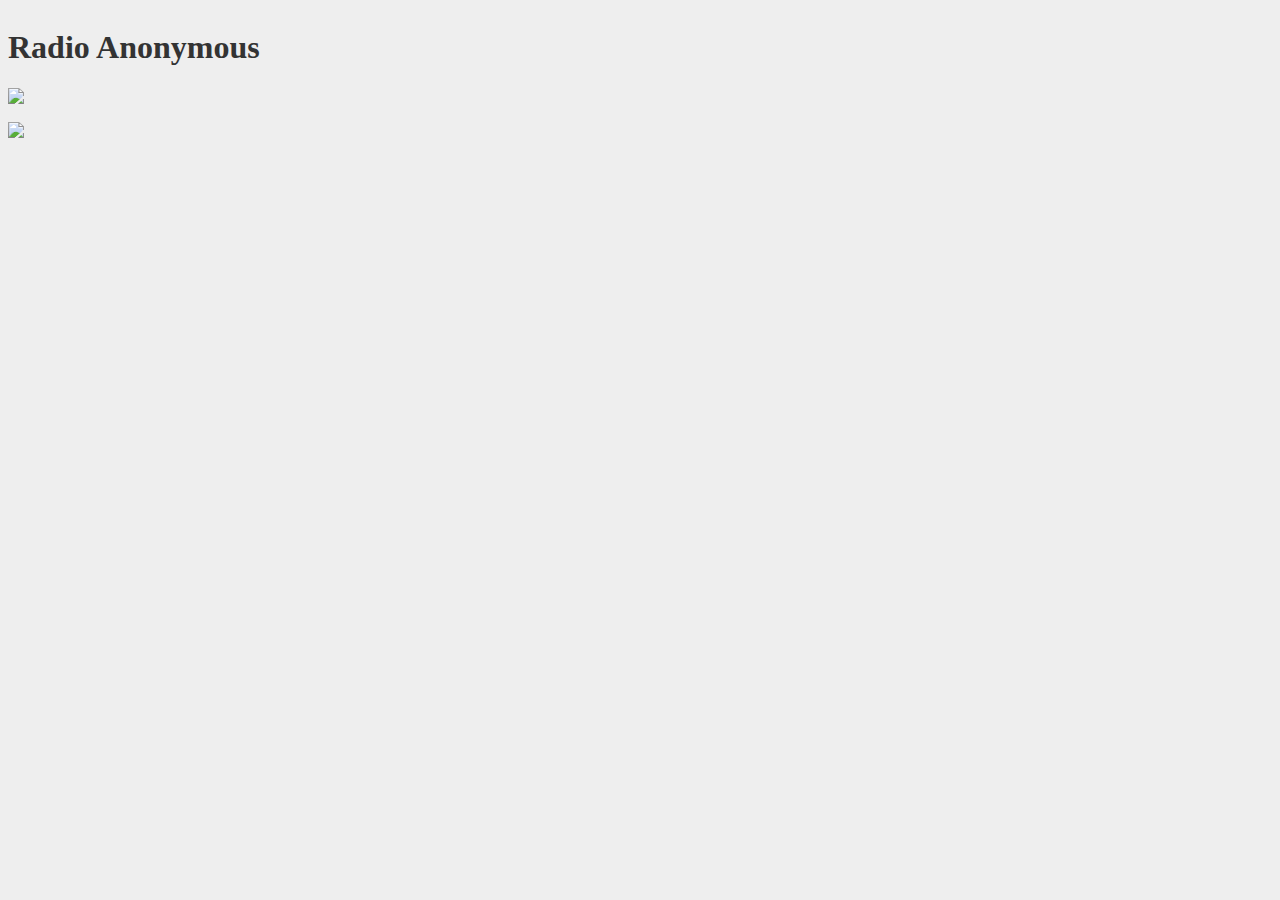
==== info.html @ 7e02ac04 "first commit" ====
<!DOCTYPE HTML PUBLIC "-//W3C//DTD HTML 4.01 Frameset//EN" "http://www.w3.org/TR/html4/frameset.dtd">
<html>
<head>
    <meta http-equiv="Content-Type" content="text/html; charset=utf-8">
    <link rel="stylesheet" type="text/css" href="photon.css">
	<link rel="stylesheet" type="text/css" href="rss.css">
   </head>
<body>
    <h1>Radio Anonymous</h1>
    <img src="/imgs/img.jpg">
    <br>
    <br>
<img id="playnow">
    <script language="JavaScript">
        var Num = 0;

        function recurse_refresh(){
      if (document.getElementById('playnow')==null) {
          for (Num = 0; Num < document.images.length; Num++){
              if (document.getElementsByTagName('img')[Num].src=="http://anon.fm/radioanon.png") {
                  document.getElementsByTagName('img')[Num].id="playnow";
                  break;
               }
          }
       }
       document.getElementById('playnow').src="http://anon.fm/radioanon.png?nocache="+(Math.floor( Math.random( )*(99999999999999999-0+1))+0);
       setTimeout(recurse_refresh, 5000);
        }
        recurse_refresh();
    </script>


<br><br><br><br>

	<ul id="rss">
---- photon.css ----
body {
    margin: 0px;
    padding: 8px;
    margin-bottom: auto;
}

html, body {
    background-color: #eee;
    color: #333333;
    font-family: "Trebuchet MS",Trebuchet,tahoma,serif;
}

a.rolloverc {
    background: url(/imgs/but.gif); 
    display: block; 
    width: 146px; 
    height: 30px; 
   }
a.rolloverc:hover {
    background: url(/imgs/but1.gif); 
   }
a {
    color: #996793;
    text-decoration: none;
}

a:hover {
    color: #0066FF;
    text-decoration: none;
}

dl.menu dt {
    background:#DDDDDD;
    border: solid 1px #CCCCCC;
    -moz-border-radius: 5px;
    margin-top: 1em;
    padding-left: .5em;
    
}

dl.menu dd {
    margin: 0px;
    padding: 0px;
    margin-left: .5em;
    padding-left: .5em;
    border-left: solid 1px #CCCCCC;
}
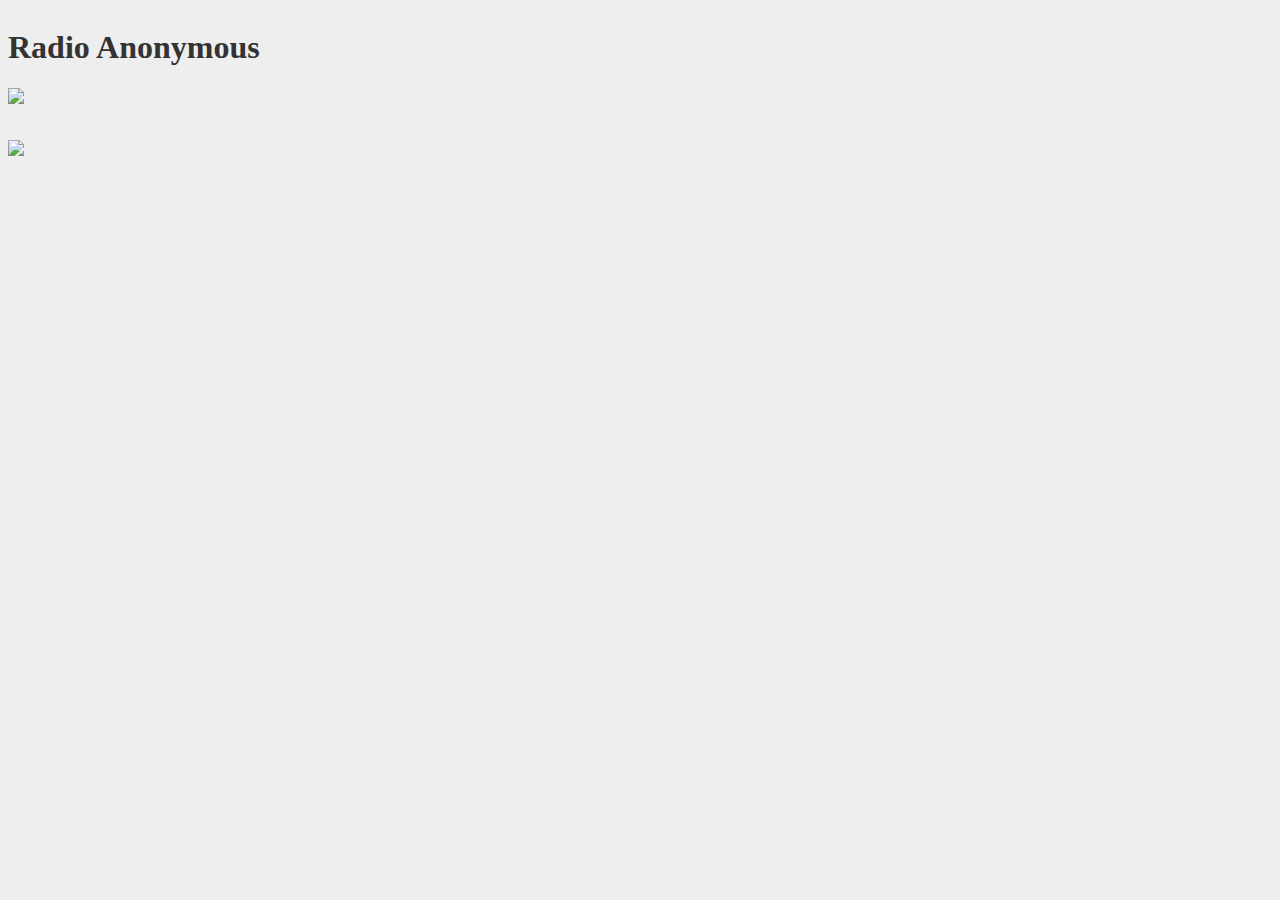
==== commit 151fe75c: "random logo" ====
--- a/info.html
+++ b/info.html
@@ -6,8 +6,20 @@
 	<link rel="stylesheet" type="text/css" href="rss.css">
    </head>
 <body>
+<script>
+var n = Math.floor(Math.random()*3);
+var radioimage = new Image();
+radioimage.src = "http://anon.fm/imgs/"+ n +".jpg";
+
+window.onload = function(){
+ document.getElementById("radioimage").appendChild(radioimage);
+}
+</script>
+
     <h1>Radio Anonymous</h1>
-    <img src="/imgs/img.jpg">
+    <div id="radioimage">
+<noscript><img src="http://anon.fm/imgs/2.jpg"/></noscript>
+     </div>
     <br>
     <br>
 <img id="playnow">
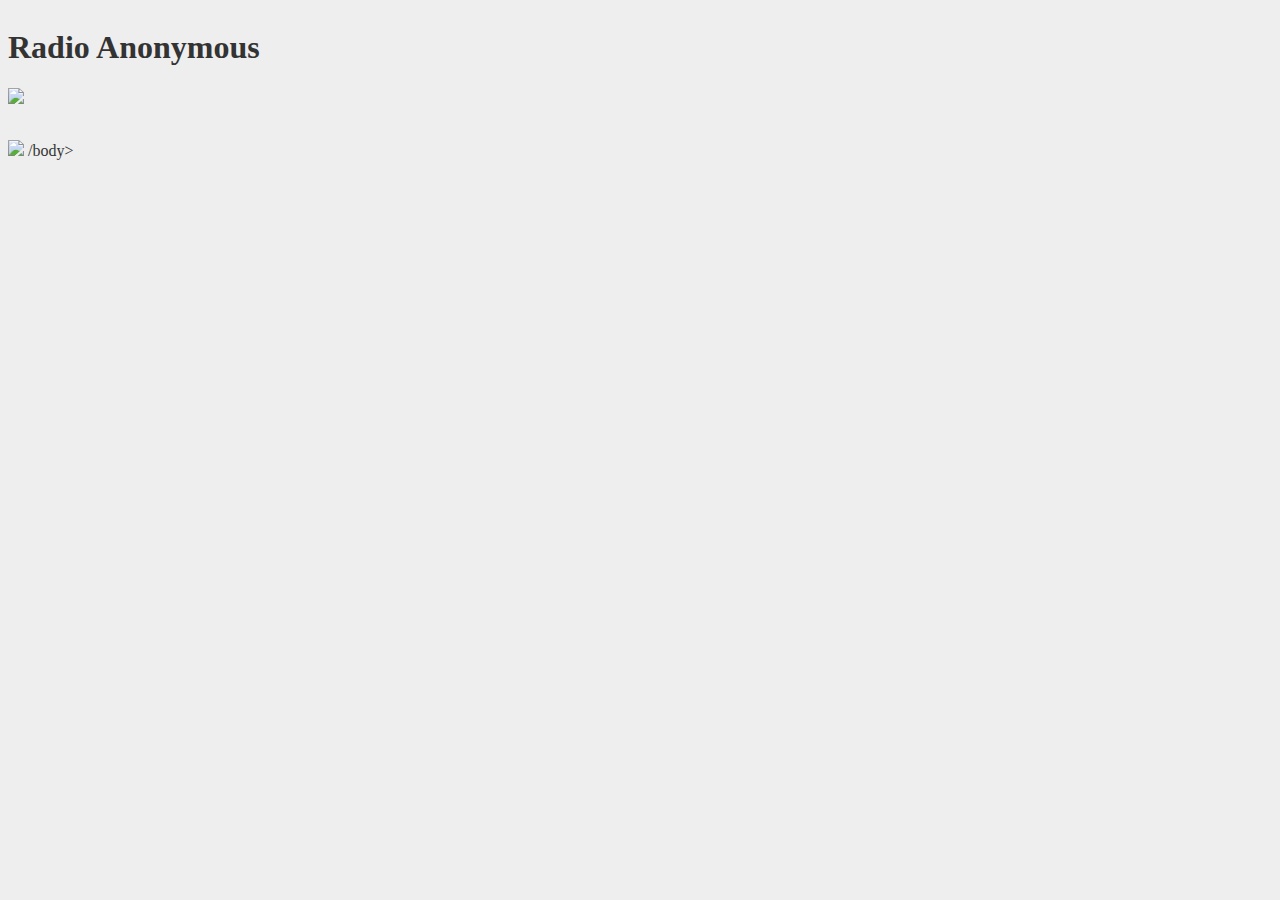
==== commit 101b7df5: "info.html" ====
--- a/info.html
+++ b/info.html
@@ -3,7 +3,6 @@
 <head>
     <meta http-equiv="Content-Type" content="text/html; charset=utf-8">
     <link rel="stylesheet" type="text/css" href="photon.css">
-	<link rel="stylesheet" type="text/css" href="rss.css">
    </head>
 <body>
 <script>
@@ -18,7 +17,7 @@
 
     <h1>Radio Anonymous</h1>
     <div id="radioimage">
-<noscript><img src="http://anon.fm/imgs/2.jpg"/></noscript>
+<noscript><img src="/imgs/2.jpg"/></noscript>
      </div>
     <br>
     <br>
@@ -41,8 +40,6 @@
         recurse_refresh();
     </script>
 
-
-<br><br><br><br>
-
-	<ul id="rss">
+/body>
+</html>
 		
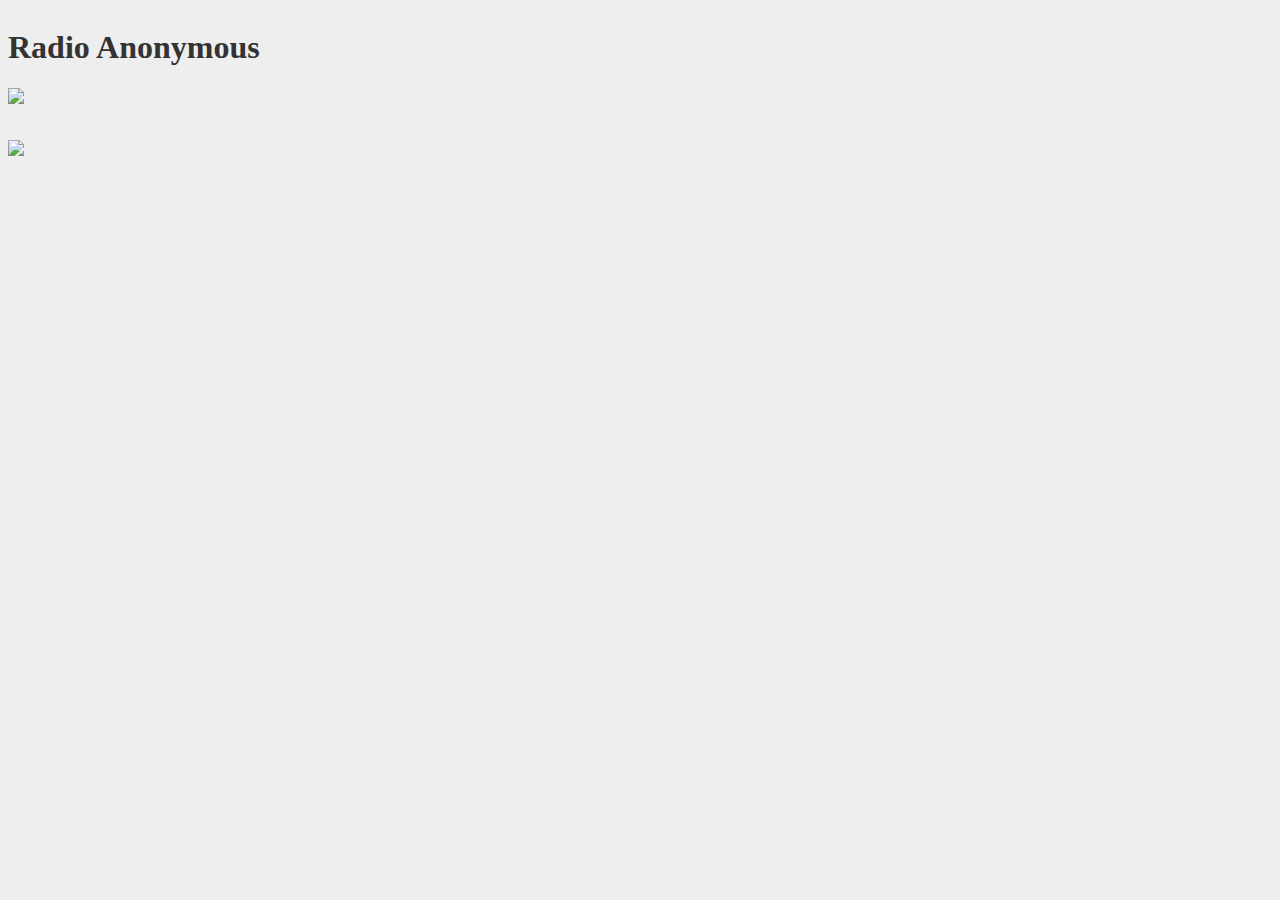
==== commit 5bae8a84: "info.html" ====
--- a/info.html
+++ b/info.html
@@ -40,6 +40,6 @@
         recurse_refresh();
     </script>
 
-/body>
+</body>
 </html>
 		
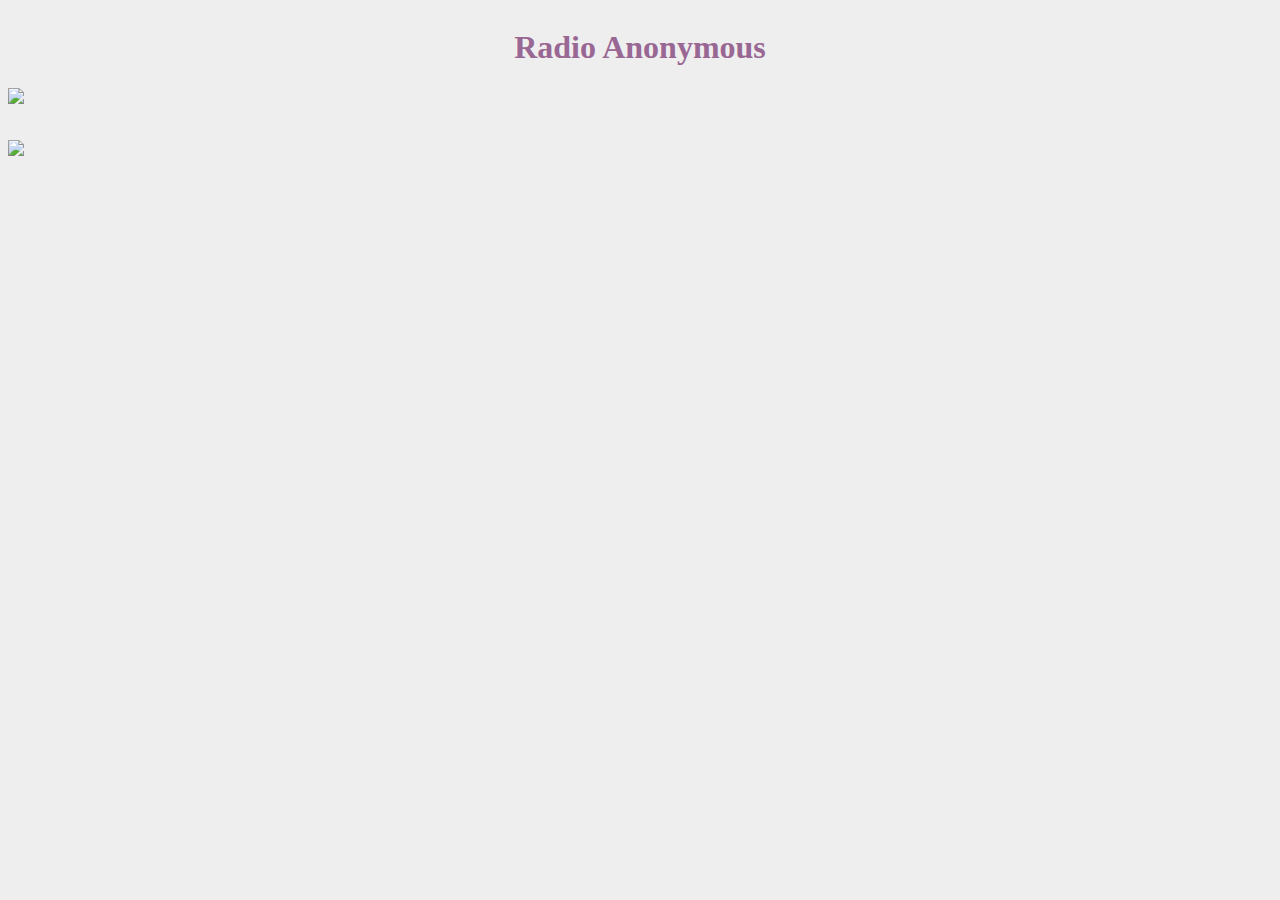
==== commit d64d1821: "info.rss" ====
--- a/info.html
+++ b/info.html
@@ -3,6 +3,7 @@
 <head>
     <meta http-equiv="Content-Type" content="text/html; charset=utf-8">
     <link rel="stylesheet" type="text/css" href="photon.css">
+   <link rel="stylesheet" type="text/css" href="info.css">
    </head>
 <body>
 <script>
--- a/info.css
+++ b/info.css
@@ -0,0 +1,18 @@
+body {
+        margin: 0;
+        padding: 8px;
+        margin-bottom: auto;
+     }
+
+img  {
+        display: block;
+        margin:0px auto;
+     }
+html, body {
+
+        background-color: #eee;
+        color: #333333;
+        font-family: "Trebuchet MS",Trebuchet,tahoma,serif;
+           }
+h1 { color: #996793;text-align:center;}
+
